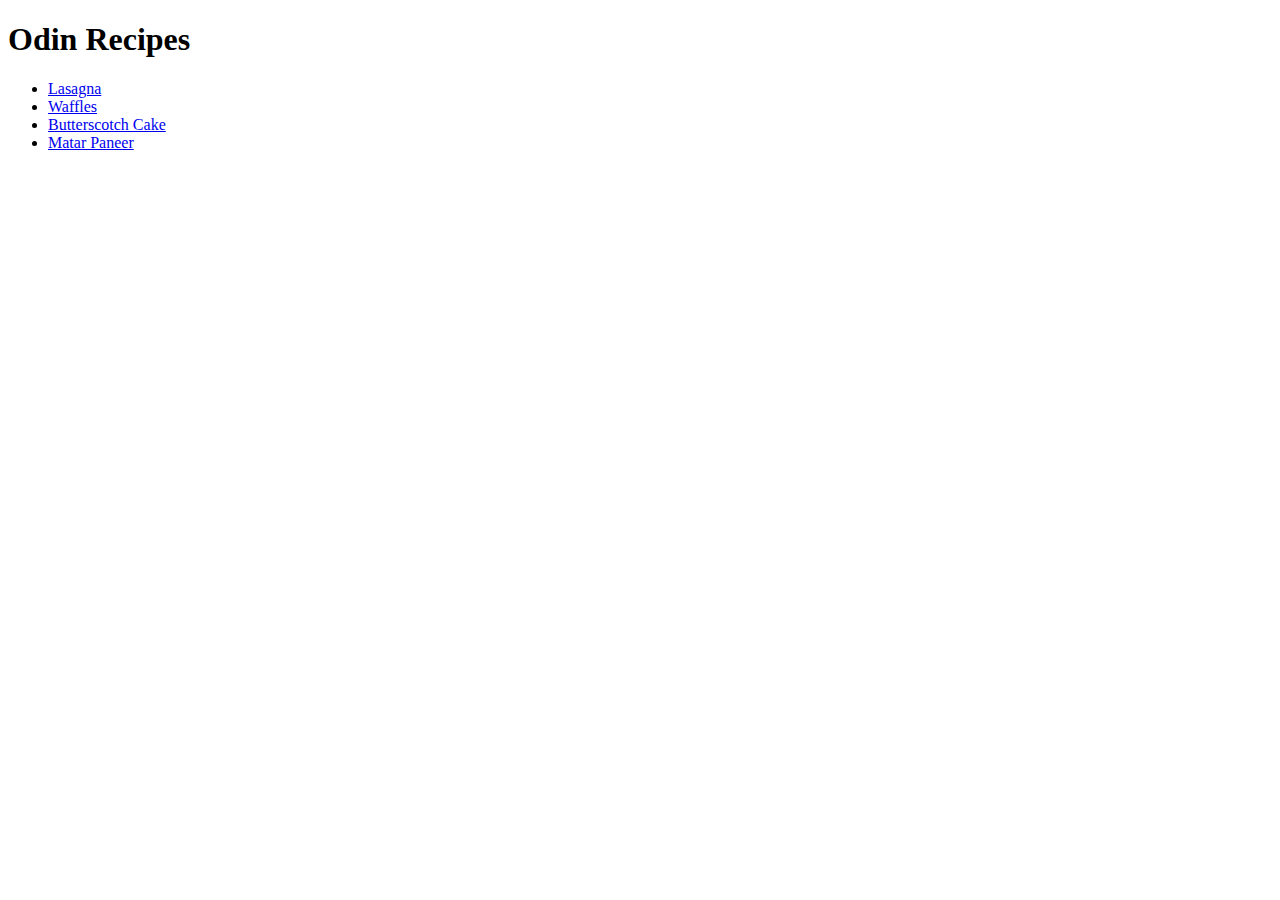
==== index.html @ dc742cfb "Added recipe data for 4 recipes." ====
<!DOCTYPE html>
<html lang="en">
<head>
    <meta charset="UTF-8">
    <meta name="viewport" content="width=device-width, initial-scale=1.0">
    <title>Document</title>
</head>
<body>
    <h1>Odin Recipes</h1>
    <ul>
        <li><a href="recipes/lasagna.html" target="_blank" rel="noopener noreferrer">Lasagna</a></li>
        <li><a href="recipes/waffles.html" target="_blank" rel="noopener noreferrer">Waffles</a></li>
        <li><a href="recipes/butterscotch-cake.html" target="_blank" rel="noopener noreferrer">Butterscotch Cake</a></li>
        <li><a href="recipes/matar-paneer.html" target="_blank" rel="noopener noreferrer">Matar Paneer</a></li>
    </ul>
</body>
</html>
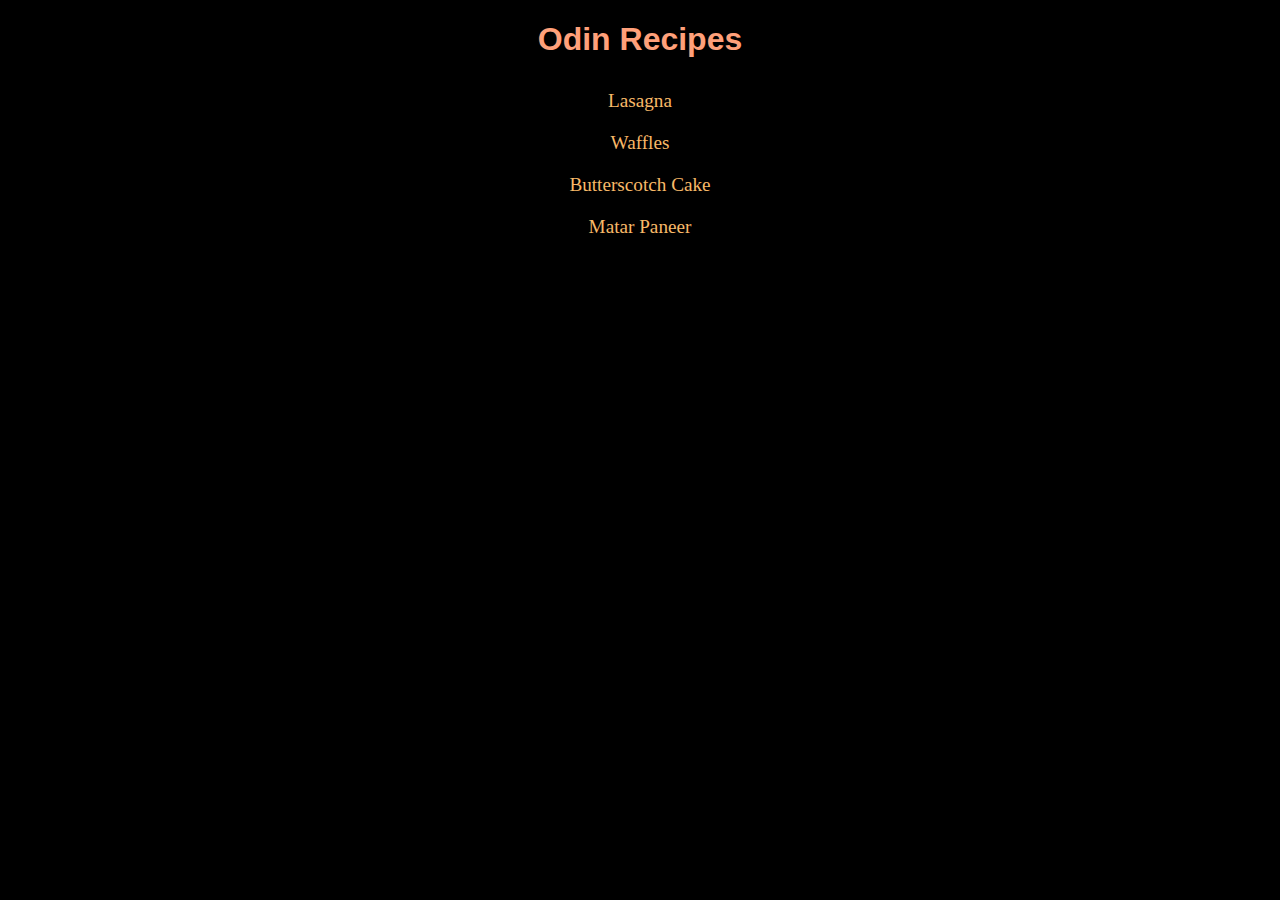
==== commit fd67ff8f: "added styling to the webpages" ====
--- a/index.html
+++ b/index.html
@@ -3,15 +3,16 @@
 <head>
     <meta charset="UTF-8">
     <meta name="viewport" content="width=device-width, initial-scale=1.0">
+    <link rel="stylesheet" href="./style.css">
     <title>Document</title>
 </head>
 <body>
     <h1>Odin Recipes</h1>
-    <ul>
+        <ul>
         <li><a href="recipes/lasagna.html" target="_blank" rel="noopener noreferrer">Lasagna</a></li>
         <li><a href="recipes/waffles.html" target="_blank" rel="noopener noreferrer">Waffles</a></li>
         <li><a href="recipes/butterscotch-cake.html" target="_blank" rel="noopener noreferrer">Butterscotch Cake</a></li>
         <li><a href="recipes/matar-paneer.html" target="_blank" rel="noopener noreferrer">Matar Paneer</a></li>
-    </ul>
+        </ul>
 </body>
 </html>--- a/style.css
+++ b/style.css
@@ -0,0 +1,40 @@
+body {
+    background-color: black;
+}
+
+h1 {
+    color: lightsalmon;
+    font-family: 'Segoe UI', Tahoma, Geneva, Verdana, sans-serif;
+    font-size: xx-large;
+    font-weight: 600;
+    text-align: center;
+}
+
+ul {
+    padding-left: 0px;
+}
+
+li {
+    font-family: 'Times New Roman', Times, serif;
+    font-size: larger;
+    font-weight: 400;
+    text-align: center;
+    padding-top: 10px;
+    padding-bottom: 10px;
+}
+
+a:link {
+    color: rgb(248, 185, 104);
+    text-decoration: none;
+}
+
+a:hover {
+    color: white;
+}
+
+a:visited {
+    color: lightblue;
+}
+
+
+
